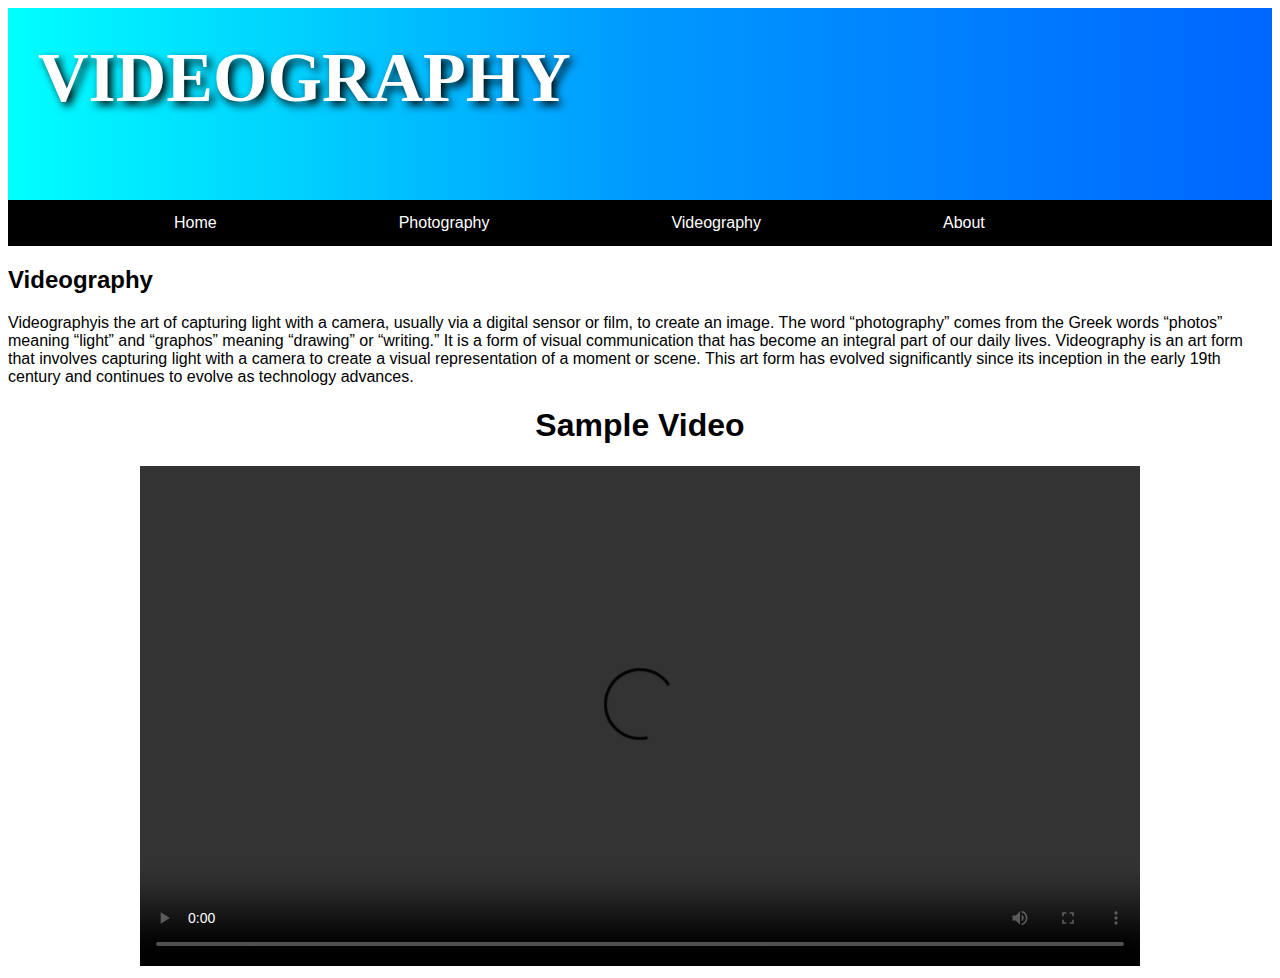
==== 1P23MC036-Manikandan/root/Videography.html @ cb1746f9 "Hackathon-Model Examination-1P23MC036" ====
<!DOCTYPE html>
<html lang="en">
<head>
    <meta charset="UTF-8">
    <meta name="viewport" content="width=device-width, initial-scale=1.0">
    <link rel="stylesheet" href="../styles/videography.css">
    <title>Videography</title>
</head>
<body>
    
    <!-- Example Code -->
    <div id="head">
        <header>
          <h2>VIDEOGRAPHY</h2><br>
          <h3></h3><br><br>
          </header>
      </div>
          <!-- end header -->
          <!-- nav bar -->
          
            <nav>
                  <ul>
                      <li><a class="active" href="../index.html">Home</a></li>
                      <li><a href="../root/photography.html">Photography</a></li>
                      <li><a href="#news">Videography</a></li>
                      <li><a href="../root/about.html">About</a></li>
                  </ul>
            </nav><br>
             <!-- end nav bar -->
              <h2>Videography</h2>
              <p>
                  Videographyis the art of capturing light with a camera, usually via a digital sensor or film, to create an image. The word “photography” comes from the Greek words “photos” meaning “light” and “graphos” meaning “drawing” or “writing.” It is a form of visual communication that has become an integral part of our daily lives.
                  
                  Videography is an art form that involves capturing light with a camera to create a visual representation of a moment or scene. This art form has evolved significantly since its inception in the early 19th century and continues to evolve as technology advances.
    
    <center>
                  <h1 id="v1">Sample Video</h1>
                  <video width="1000" height="500" margin="auto" controls>
                    <source src="../Video/Ale Ale ✨❄🌊 _ Wedding _ Preshoot.mp4" type="video/mp4" class="video">
                    <source src="../Video/Ale Ale ✨❄🌊 _ Wedding _ Preshoot.ogg" type="video/ogg" class="video">
                    Your browser does not support the video tag.
                  </video></center>
</body>
</html>
---- 1P23MC036-Manikandan/styles/videography.css ----
* {
    box-sizing: border-box;
  }
  
  body {
    font-family: Arial, Helvetica, sans-serif;
  }
  
  /* Style the header */
  
  #head img{
      height: 80px;
      width: 100px;
      float:left;
  }
  
  #head header {
      background-image: linear-gradient(to right, rgb(0, 255, 255),rgb(0, 153, 255) , rgb(0, 102, 255));
      padding: 30px;
      
  }
  #head h2{
      font-size: 70px;
      color: rgb(255, 255, 255);
      display: inline;
      font-family:'Times New Roman', Times, serif;
      text-shadow: 4px 4px 8px #000000;
  }
  #head h3{
      font-size: 30px;
      color: white;
      padding-left: 100px;
      display: inline;
      text-shadow: 4px 4px 8px #000000;
      font-family: Arial, Helvetica, sans-serif;
  }
  #head marquee{
      color: azure;
      text-shadow: 2px 2px 4px #000000;
  }
  
  /* Create two columns/boxes that floats next to each other */
  
  /* start nav */
  nav {
    float: left;
    width: 100%;
    height: 46px; /* only for demonstration, should be removed */
    background: #000000;
    padding: 20px;
    margin-bottom: 20px;
  }
  
  /* Style the list inside the menu */
  nav ul {
      list-style-type: none;
      margin: 0;
      padding: 0;
      overflow: hidden;
      background-color: #000000;
      margin-top: -20px;
      margin-left: -20px;
    }
    
    li {
      float: left;
      padding-left: 150px;
      font-family: Arial, Helvetica, sans-serif;
    }
    
    li a {
      display: block;
      color: white;
      text-align: center;
      padding: 14px 16px;
      text-decoration: none;
    }
    
    li a:hover {
      background-image: linear-gradient(to right, rgb(0, 255, 255), rgb(0, 102, 255));
      color: #000000;
    }
  /* end nav */
  
  
  
  section {
      padding: 0 20px 20px 20px;
      width: 800px;
      float: right;	
      column-count: 2;
  }
  
  article p {
      float: left;
      padding-top: 10px;
      padding-bottom:.5em;
  
  }
  article img {
      float: left;
      border: 1px solid black;
      width: 360px;
      margin: .25em 0px 5px 1px;
      margin-top: -20px;
  }
  aside {
      width: 235px;
      float: left;
      padding: 0 0 20px 20px;
  }
  aside h2 {
      color: #00aeff;
      font-size: 150%;
      padding: .5em 0 .4em;
  }
  aside h3 {
      font-size: 110%;
      padding-bottom: .25em;
  }
  aside img {
      padding-bottom: .9em;
  }
  
  /* Clear floats after the columns */
  section::after {
    content: "";
    display: table;
    clear: both;
  }
  
  /* Style the footer */
  footer {
      margin-top: 1200px;
    background-color: #777;
    padding: 10px;
    text-align: center;
    color: white;
  }
  footer h2{
      color: #ffffff;
      font-style: normal;
  }
  
  /* Responsive layout - makes the two columns/boxes stack on top of each other instead of next to each other, on small screens */
  @media (max-width: 600px) {
    nav, article {
      width: 100%;
      height: auto;
    }
  }
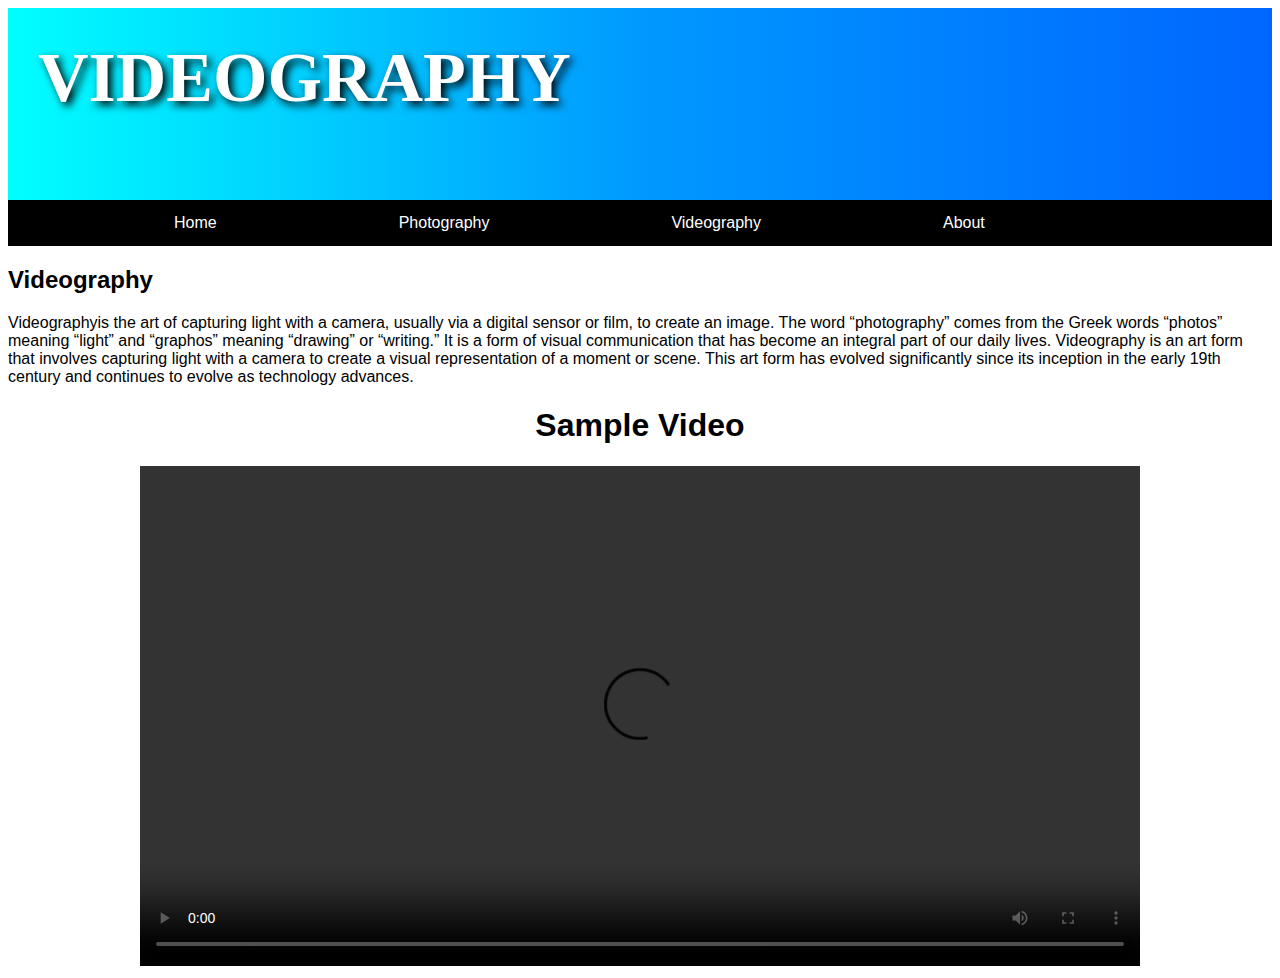
==== commit ee86c5e4: "Hackathon-Model Examination-1P23MC036" ====
--- a/1P23MC036-Manikandan/root/Videography.html
+++ b/1P23MC036-Manikandan/root/Videography.html
@@ -36,8 +36,8 @@
     <center>
                   <h1 id="v1">Sample Video</h1>
                   <video width="1000" height="500" margin="auto" controls>
-                    <source src="../Video/Ale Ale ✨❄🌊 _ Wedding _ Preshoot.mp4" type="video/mp4" class="video">
-                    <source src="../Video/Ale Ale ✨❄🌊 _ Wedding _ Preshoot.ogg" type="video/ogg" class="video">
+                    <source src="../Video/Ale Ale ✨❄🌊 _ Wedding _ Preshoot (2).mp4" type="video/mp4" class="video">
+                    <source src="../Video/Ale Ale ✨❄🌊 _ Wedding _ Preshoot (2).ogg" type="video/ogg" class="video">
                     Your browser does not support the video tag.
                   </video></center>
 </body>
